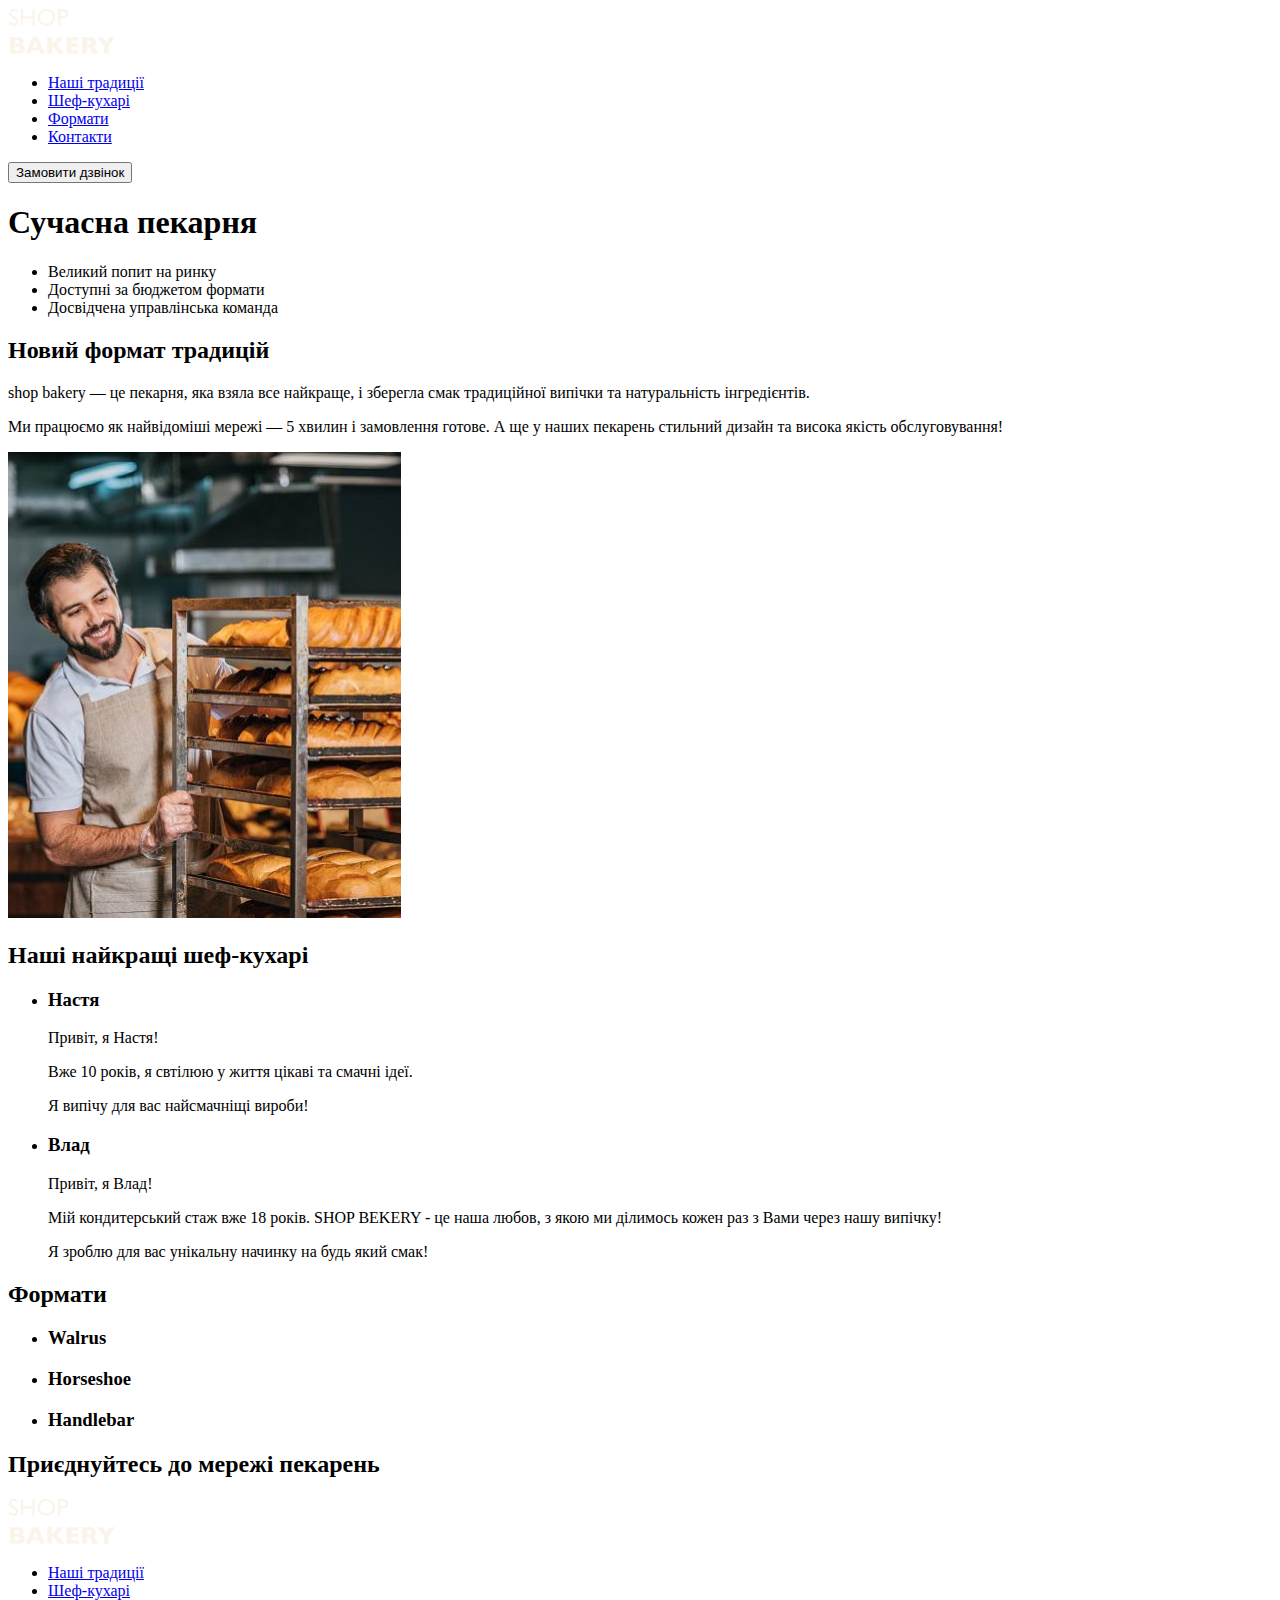
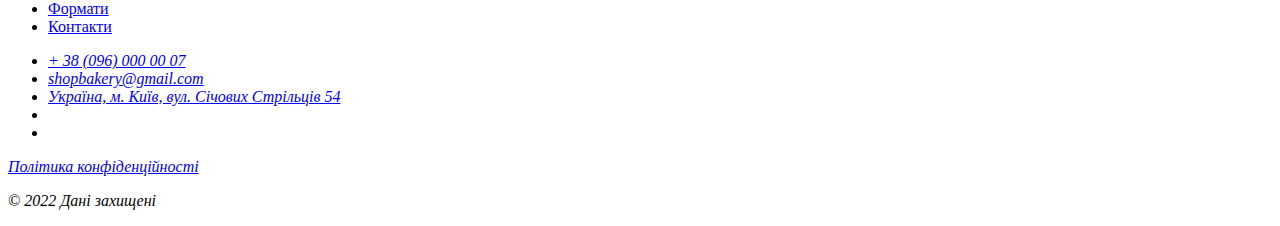
==== index.html @ bd99257c "Сучасна пекарня" ====
<!DOCTYPE html>
<html lang="uk">
  <head>
    <meta charset="UTF-8" />
    <meta http-equiv="X-UA-Compatible" content="IE=7" />
    <meta name="viewport" content="width=device-width, initial-scale=1.0" />
    <title>Сучасна пекарня</title>
  </head>
  <body>
    <header>
      <nav>
        <a href=""></a>
        <img src="./images/logo.svg" alt="Логотип сучасної пекарні" />
        <ul>
          <li><a href="#">Наші традиції</a></li>
          <li><a href="#">Шеф-кухарі</a></li>
          <li><a href="#">Формати</a></li>
          <li><a href="#">Контакти</a></li>
        </ul>
      </nav>
      <button type="submit">Замовити дзвінок</button>
    </header>
    <main>
      <section>
        <h1>Сучасна пекарня</h1>
      </section>
      <section>
        <ul>
          <li>Великий попит на ринку</li>
          <li>Доступні за бюджетом формати</li>
          <li>Досвідчена управлінська команда</li>
        </ul>
        <h2>Новий формат традицій</h2>
        <p>
          <span>shop bakery</span> — це пекарня, яка взяла все найкраще, і
          зберегла смак традиційної випічки та натуральність інгредієнтів.
        </p>
        <p>
          Ми працюємо як найвідоміші мережі —
          <span>5 хвилин і замовлення готове</span>. А ще у наших пекарень
          стильний дизайн та висока якість обслуговування!
        </p>
        <img
          src="./images/baker-man.jpg"
          alt="Пекар дивиться на хліб з посмішкою"
        />
      </section>
      <section>
        <h2>Наші найкращі шеф-кухарі</h2>
        <ul>
          <li>
            <article>
              <h3>Настя</h3>
              <p>Привіт, я Настя!</p>
              <p>Вже 10 років, я свтілюю у життя цікаві та смачні ідеї.</p>
              <p>Я випічу для вас найсмачніщі вироби!</p>
            </article>
          </li>
          <li>
            <article>
              <h3>Влад</h3>
              <p>Привіт, я Влад!</p>
              <p>
                Мій кондитерський стаж вже 18 років. <span>SHOP BEKERY</span> -
                це наша любов, з якою ми ділимось кожен раз з Вами через нашу
                випічку!
              </p>
              <p>Я зроблю для вас унікальну начинку на будь який смак!</p>
            </article>
          </li>
        </ul>
      </section>
      <section>
        <h2>Формати</h2>
        <ul>
          <li>
            <article>
              <h3 lang="en">Walrus</h3>
            </article>
          </li>
          <li>
            <article>
              <h3 lang="en">Horseshoe</h3>
            </article>
          </li>
          <li>
            <article>
              <h3 lang="en">Handlebar</h3>
            </article>
          </li>
        </ul>
      </section>
      <section>
        <h2>Приєднуйтесь до мережі пекарень</h2>
      </section>
    </main>
    <footer>
      <nav>
        <a href=""></a>
        <img src="./images/logo.svg" alt="Логотип сучасної пекарні" />
        <ul>
          <li><a href="#">Наші традиції</a></li>
          <li><a href="#">Шеф-кухарі</a></li>
          <li><a href="#">Формати</a></li>
          <li><a href="#">Контакти</a></li>
        </ul>
      </nav>
      <address>
        <ul>
          <li><a href="tel+380960000007">+ 38 (096) 000 00 07</a></li>
          <li>
            <a href="mailto:shopbakery@gmail.com">shopbakery@gmail.com</a>
          </li>
          <li>
            <a href="https://maps.app.goo.gl/g5xFAgdCQjUigpLx9" target="_blank"
              >Україна, м. Київ, вул. Січових Стрільців 54</a
            >
          </li>
          <li>
            <a href="#"></a>
            <!-- Facebook -->
          </li>
          <li>
            <a href="#"></a>
            <!-- Instagram -->
          </li>
        </ul>
        <a href="#" target="_blank">Політика конфіденційності</a>
        <p>© 2022 Дані захищені</p>
      </address>
    </footer>
  </body>
</html>
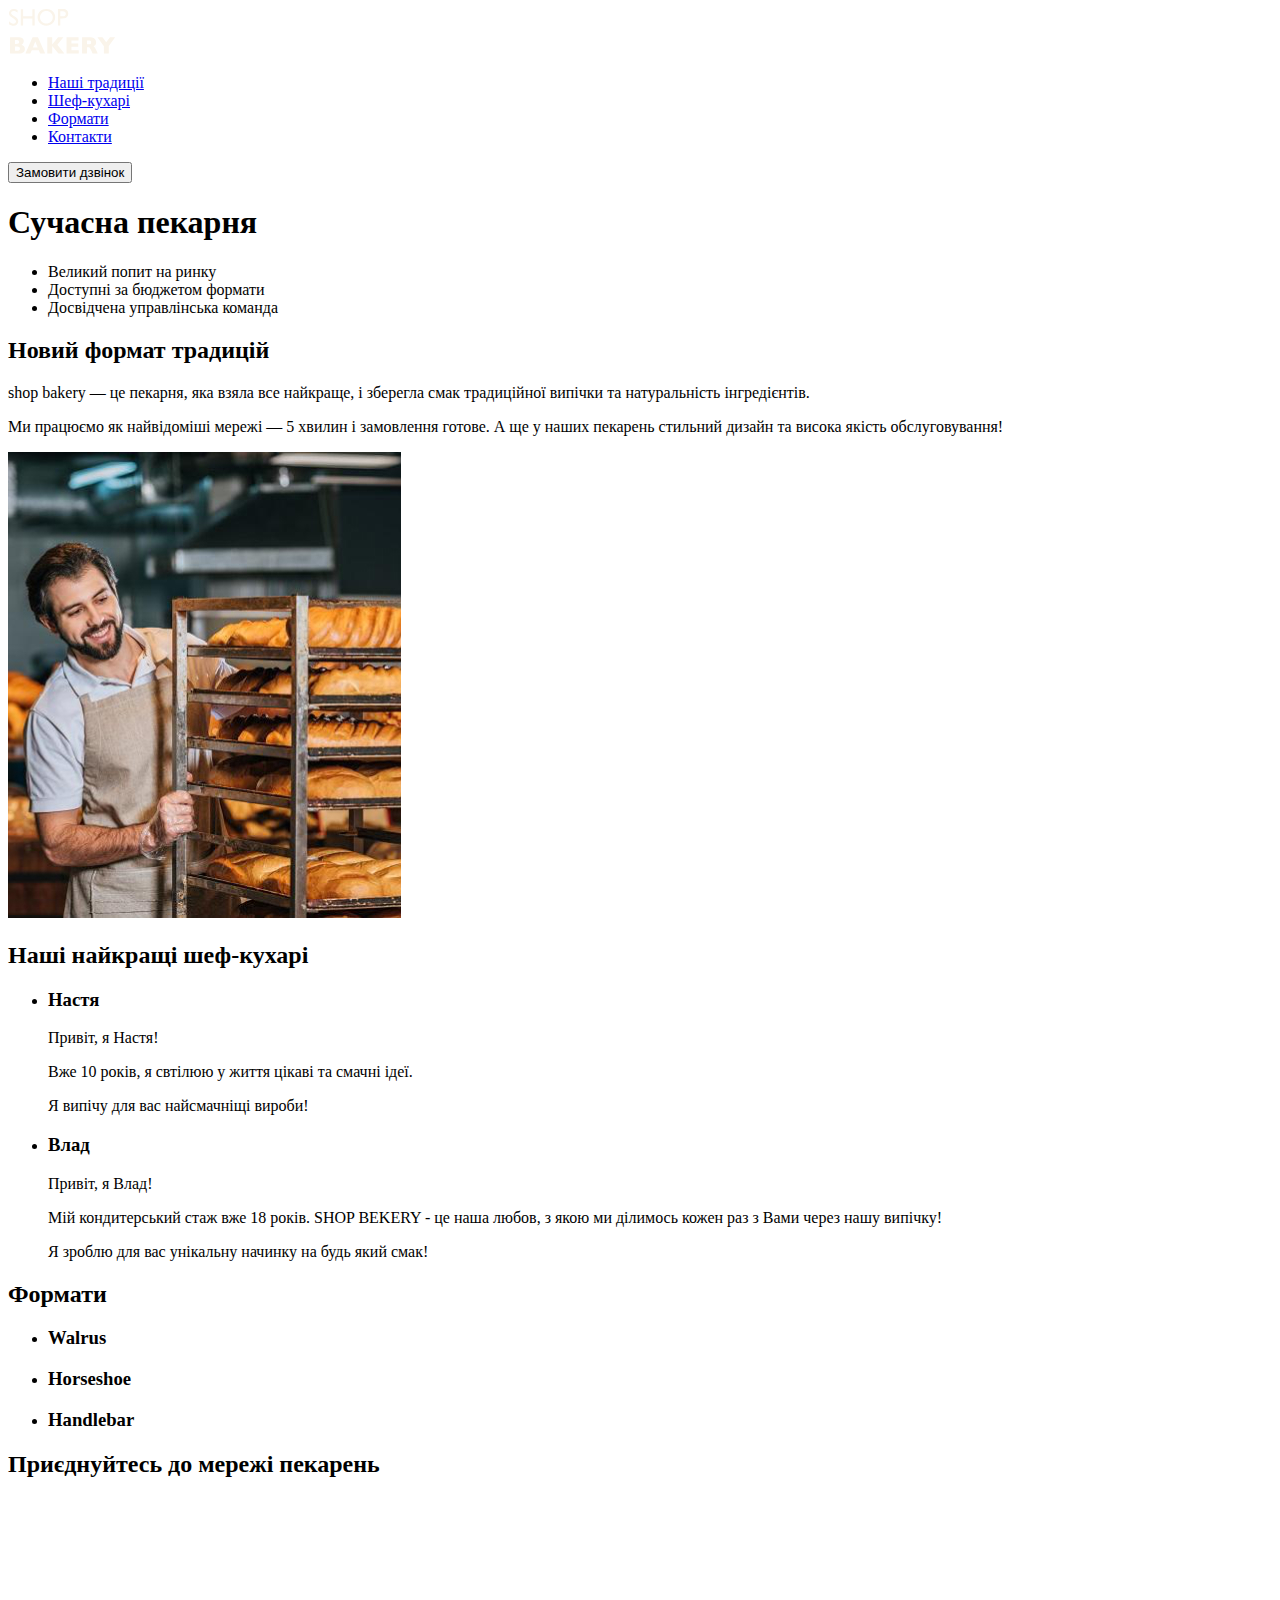
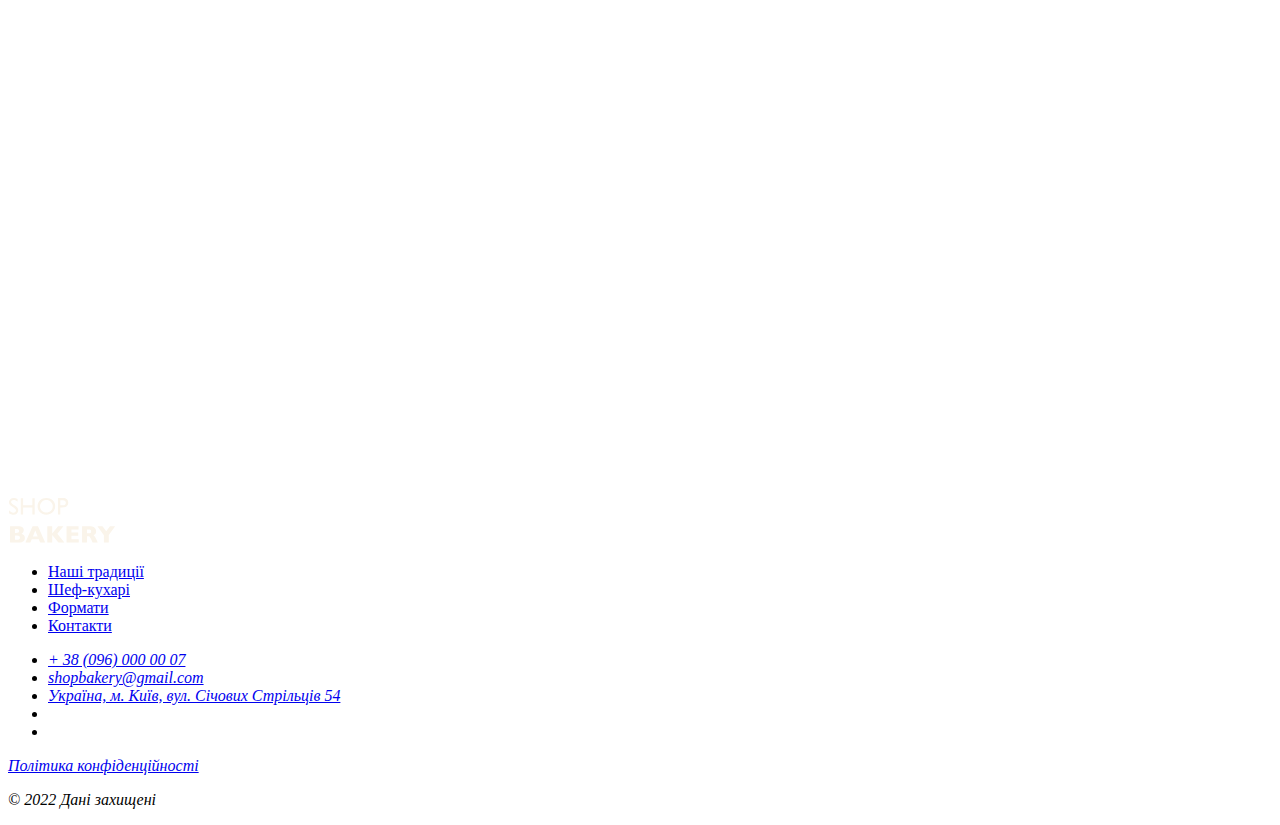
==== commit 6f29451d: "data update" ====
--- a/index.html
+++ b/index.html
@@ -9,13 +9,14 @@
   <body>
     <header>
       <nav>
-        <a href=""></a>
-        <img src="./images/logo.svg" alt="Логотип сучасної пекарні" />
+        <a href="./index.html">
+          <img src="./images/logo.svg" alt="Логотип сучасної пекарні" />
+        </a>
         <ul>
-          <li><a href="#">Наші традиції</a></li>
-          <li><a href="#">Шеф-кухарі</a></li>
-          <li><a href="#">Формати</a></li>
-          <li><a href="#">Контакти</a></li>
+          <li><a href="#tradition-section">Наші традиції</a></li>
+          <li><a href="#chefs-section">Шеф-кухарі</a></li>
+          <li><a href="#formats-section">Формати</a></li>
+          <li><a href="#contact-section">Контакти</a></li>
         </ul>
       </nav>
       <button type="submit">Замовити дзвінок</button>
@@ -24,7 +25,7 @@
       <section>
         <h1>Сучасна пекарня</h1>
       </section>
-      <section>
+      <section id="tradition-section">
         <ul>
           <li>Великий попит на ринку</li>
           <li>Доступні за бюджетом формати</li>
@@ -45,7 +46,7 @@
           alt="Пекар дивиться на хліб з посмішкою"
         />
       </section>
-      <section>
+      <section id="chefs-section">
         <h2>Наші найкращі шеф-кухарі</h2>
         <ul>
           <li>
@@ -70,7 +71,7 @@
           </li>
         </ul>
       </section>
-      <section>
+      <section id="formats-section">
         <h2>Формати</h2>
         <ul>
           <li>
@@ -90,19 +91,29 @@
           </li>
         </ul>
       </section>
-      <section>
+      <section id="contact-section">
         <h2>Приєднуйтесь до мережі пекарень</h2>
+        <iframe
+          src="https://www.google.com/maps/embed?pb=!1m18!1m12!1m3!1d2540.1640546568137!2d30.488658576454334!3d50.4566696715933!2m3!1f0!2f0!3f0!3m2!1i1024!2i768!4f13.1!3m3!1m2!1s0x40d4ce637bfe1717%3A0x5370c2254ad1b952!2z0YPQuy4g0KHQtdGH0LXQstGL0YUg0KHRgtGA0LXQu9GM0YbQvtCyLCA1NA!5e0!3m2!1sru!2shu!4v1702368770465!5m2!1sru!2shu"
+          width="603"
+          height="595"
+          style="border: 0"
+          allowfullscreen=""
+          loading="lazy"
+          referrerpolicy="no-referrer-when-downgrade"
+        ></iframe>
       </section>
     </main>
     <footer>
       <nav>
-        <a href=""></a>
-        <img src="./images/logo.svg" alt="Логотип сучасної пекарні" />
+        <a href="./index.html">
+          <img src="./images/logo.svg" alt="Логотип сучасної пекарні" />
+        </a>
         <ul>
-          <li><a href="#">Наші традиції</a></li>
-          <li><a href="#">Шеф-кухарі</a></li>
-          <li><a href="#">Формати</a></li>
-          <li><a href="#">Контакти</a></li>
+          <li><a href="#tradition-section">Наші традиції</a></li>
+          <li><a href="#chefs-section">Шеф-кухарі</a></li>
+          <li><a href="#formats-section">Формати</a></li>
+          <li><a href="#contact-section">Контакти</a></li>
         </ul>
       </nav>
       <address>
@@ -126,7 +137,7 @@
           </li>
         </ul>
         <a href="#" target="_blank">Політика конфіденційності</a>
-        <p>© 2022 Дані захищені</p>
+        <p>&copy; 2022 Дані захищені</p>
       </address>
     </footer>
   </body>
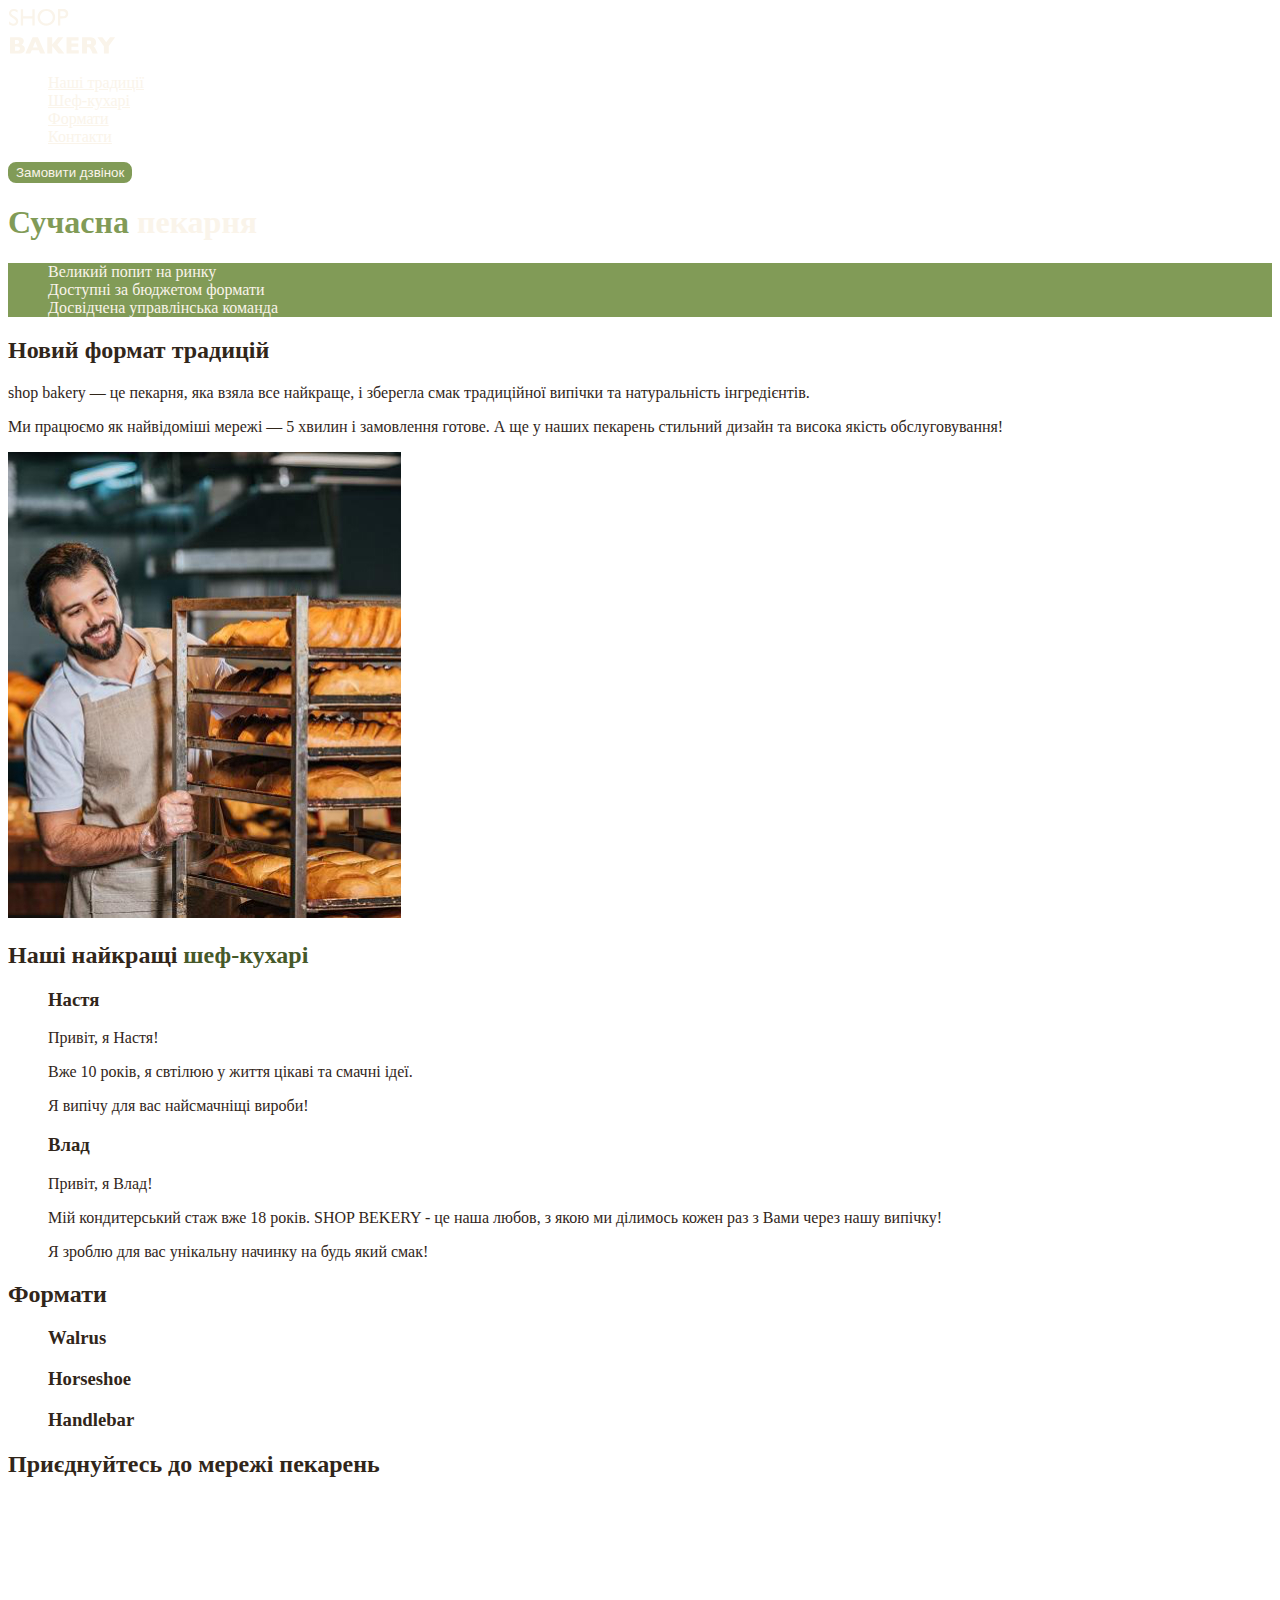
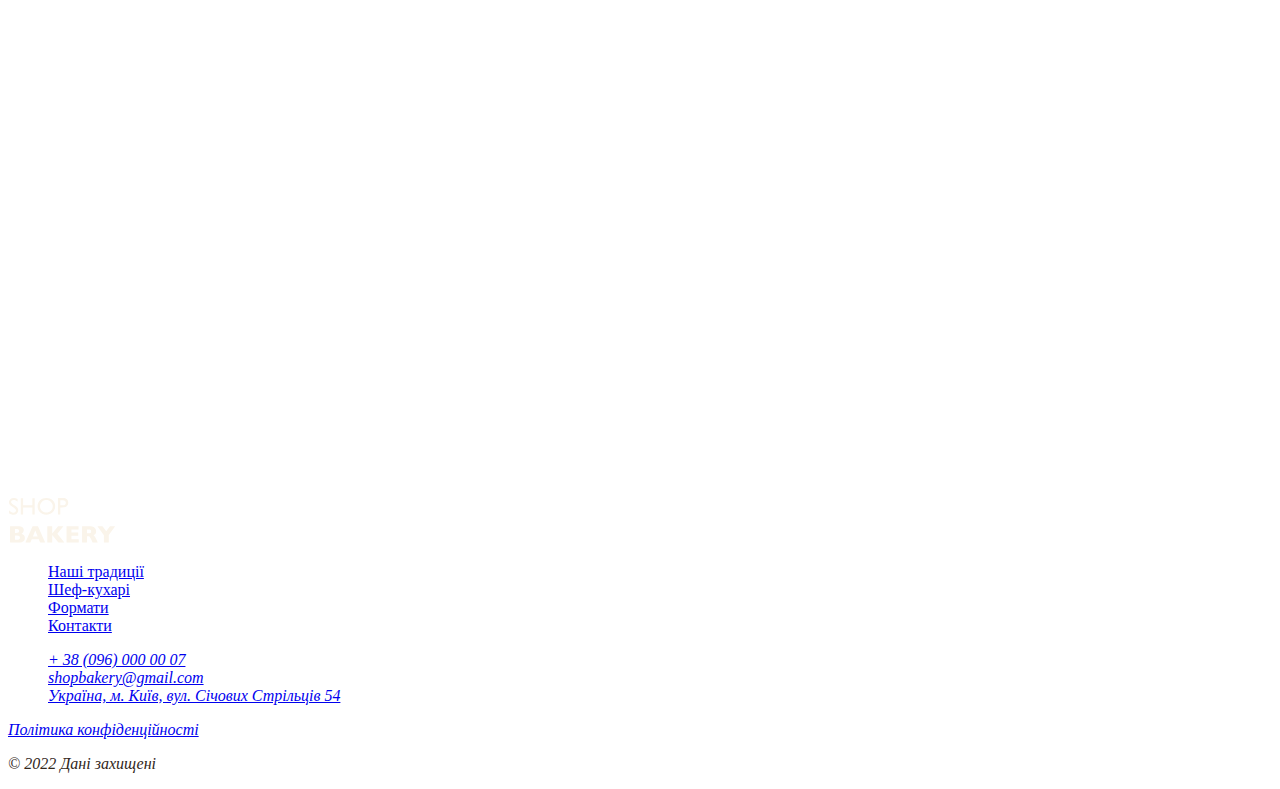
==== commit bc0e1fa4: "Add style.css and css variables" ====
--- a/index.html
+++ b/index.html
@@ -5,6 +5,7 @@
     <meta http-equiv="X-UA-Compatible" content="IE=7" />
     <meta name="viewport" content="width=device-width, initial-scale=1.0" />
     <title>Сучасна пекарня</title>
+    <link rel="stylesheet" href="./css/stale.css" />
   </head>
   <body>
     <header>
@@ -13,20 +14,20 @@
           <img src="./images/logo.svg" alt="Логотип сучасної пекарні" />
         </a>
         <ul>
-          <li><a href="#tradition-section">Наші традиції</a></li>
-          <li><a href="#chefs-section">Шеф-кухарі</a></li>
-          <li><a href="#formats-section">Формати</a></li>
-          <li><a href="#contact-section">Контакти</a></li>
+          <li><a class="link" href="#tradition-section">Наші традиції</a></li>
+          <li><a class="link" href="#chefs-section">Шеф-кухарі</a></li>
+          <li><a class="link" href="#formats-section">Формати</a></li>
+          <li><a class="link" href="#contact-section">Контакти</a></li>
         </ul>
       </nav>
-      <button type="submit">Замовити дзвінок</button>
+      <button class="button" type="button">Замовити дзвінок</button>
     </header>
     <main>
       <section>
-        <h1>Сучасна пекарня</h1>
+        <h1 class="hero-title"><span class="accent">Сучасна</span> пекарня</h1>
       </section>
       <section id="tradition-section">
-        <ul>
+        <ul class="advantages-list">
           <li>Великий попит на ринку</li>
           <li>Доступні за бюджетом формати</li>
           <li>Досвідчена управлінська команда</li>
@@ -47,7 +48,9 @@
         />
       </section>
       <section id="chefs-section">
-        <h2>Наші найкращі шеф-кухарі</h2>
+        <h2 class="section-title">
+          Наші найкращі <span class="accent">шеф-кухарі</span>
+        </h2>
         <ul>
           <li>
             <article>
@@ -72,7 +75,7 @@
         </ul>
       </section>
       <section id="formats-section">
-        <h2>Формати</h2>
+        <h2 class="section-title">Формати</h2>
         <ul>
           <li>
             <article>
@@ -92,7 +95,7 @@
         </ul>
       </section>
       <section id="contact-section">
-        <h2>Приєднуйтесь до мережі пекарень</h2>
+        <h2 class="section-title">Приєднуйтесь до мережі пекарень</h2>
         <iframe
           src="https://www.google.com/maps/embed?pb=!1m18!1m12!1m3!1d2540.1640546568137!2d30.488658576454334!3d50.4566696715933!2m3!1f0!2f0!3f0!3m2!1i1024!2i768!4f13.1!3m3!1m2!1s0x40d4ce637bfe1717%3A0x5370c2254ad1b952!2z0YPQuy4g0KHQtdGH0LXQstGL0YUg0KHRgtGA0LXQu9GM0YbQvtCyLCA1NA!5e0!3m2!1sru!2shu!4v1702368770465!5m2!1sru!2shu"
           width="603"
--- a/css/stale.css
+++ b/css/stale.css
@@ -0,0 +1,57 @@
+:root {
+  --color-primery-dark: #31261a;
+  --color-primery-light: #faf4ea;
+  --color-brand-light: #819b57;
+  --color-brand-dark: #465929;
+}
+
+/* BAse */
+body {
+  color: var(--color-primery-dark);
+}
+
+ul {
+  list-style-type: none;
+}
+
+/* Button */
+.button {
+  color: var(--color-primery-light);
+  background-color: var(--color-brand-light);
+  border: 2px solid var(--color-brand-light);
+  border-radius: 8px;
+  cursor: pointer;
+}
+
+.button:hover {
+  color: var(--color-brand-dark);
+  background-color: transparent;
+}
+
+/* Link */
+.link {
+  color: var(--color-primery-light);
+}
+
+.link:hover {
+  color: var(--color-brand-light);
+}
+
+/* Hero-section */
+.hero-title {
+  color: var(--color-primery-light);
+}
+
+.hero-title .accent {
+  color: var(--color-brand-light);
+}
+
+/* Advantages section */
+.advantages-list {
+  color: var(--color-primery-light);
+  background-color: var(--color-brand-light);
+}
+
+.section-title .accent {
+  color: var(--color-brand-dark);
+}
